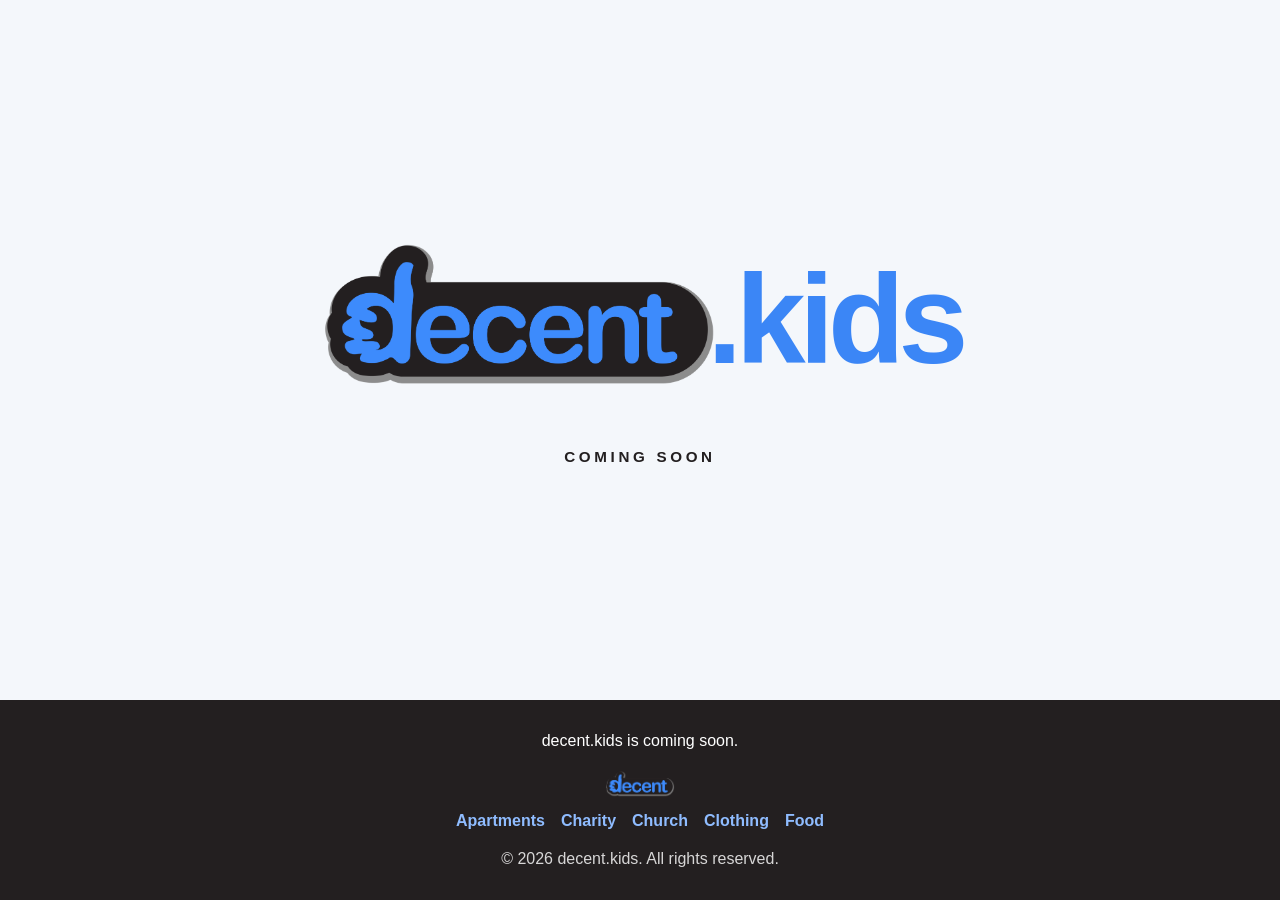
==== index.html @ 82543dea "Add decent.kids coming soon page" ====
<!doctype html>
<html lang="en">
  <head>
    <meta charset="utf-8" />
    <meta name="viewport" content="width=device-width, initial-scale=1" />
    <meta name="description" content="decent.kids is coming soon." />
    <meta name="theme-color" content="#f4f7fb" />
    <title>decent.kids — Coming Soon</title>
    <style>
      :root {
        color-scheme: light;
        --primary-color: #3b86f6;
        --text-color: #231f20;
        --background-color: #f4f7fb;
      }

      * {
        box-sizing: border-box;
      }

      html,
      body {
        min-height: 100%;
        margin: 0;
      }

      body {
        display: flex;
        flex-direction: column;
        min-height: 100svh;
        background: var(--background-color);
        color: var(--text-color);
        font-family: -apple-system, BlinkMacSystemFont, "Segoe UI", Roboto,
          "Helvetica Neue", Arial, sans-serif;
      }

      main {
        display: grid;
        flex: 1;
        place-items: center;
        padding: 2rem;
        text-align: center;
      }

      .coming-soon {
        display: flex;
        flex-direction: column;
        align-items: center;
        gap: clamp(1.25rem, 3vw, 2rem);
      }

      .wordmark {
        --logo-height: clamp(5rem, 16vw, 10rem);
        display: flex;
        align-items: baseline;
        justify-content: center;
        margin: 0;
        line-height: 1;
      }

      .wordmark__logo {
        display: block;
        width: auto;
        height: var(--logo-height);
      }

      .wordmark__extension {
        color: var(--primary-color);
        font-family: "Nunito", "Arial Rounded MT Bold", Arial, sans-serif;
        font-size: calc(var(--logo-height) * 0.785);
        font-weight: 800;
        letter-spacing: -0.05em;
        line-height: 1;
        margin-left: -0.1em;
        transform: translateY(calc(var(--logo-height) * -0.204));
      }

      .status {
        margin: 0;
        font-size: clamp(0.75rem, 1.4vw, 0.95rem);
        font-weight: 600;
        letter-spacing: 0.24em;
        text-transform: uppercase;
      }

      .container {
        width: 100%;
        max-width: 1200px;
        margin: 0 auto;
        padding: 0 20px;
      }

      .site-footer {
        margin-top: auto;
        padding: 2rem 0;
        background: var(--text-color);
        color: #ffffff;
      }

      .footer-content {
        text-align: center;
      }

      .footer-text {
        margin: 0 0 1.25rem;
      }

      .footer-decent {
        display: flex;
        flex-direction: column;
        align-items: center;
        gap: 0.85rem;
        margin-bottom: 1.25rem;
      }

      .footer-brand {
        display: inline-flex;
        align-items: center;
        justify-content: center;
      }

      .footer-logo-image {
        display: block;
        width: auto;
        height: 28px;
      }

      .footer-links {
        display: flex;
        flex-wrap: wrap;
        justify-content: center;
        gap: 1rem;
      }

      .footer-links a {
        color: #8fbcff;
        font-weight: 600;
        text-decoration: none;
        transition: color 0.3s, opacity 0.3s;
      }

      .footer-links a:hover {
        color: #c9ddff;
      }

      .footer-copyright {
        margin: 0;
        opacity: 0.82;
      }
    </style>
  </head>
  <body>
    <main>
      <section class="coming-soon" aria-labelledby="site-title">
        <h1 class="wordmark" id="site-title">
          <img
            class="wordmark__logo"
            src="assets/images/decent.png"
            alt="decent"
            width="4836"
            height="1926"
          /><span class="wordmark__extension">.kids</span>
        </h1>
        <p class="status">Coming Soon</p>
      </section>
    </main>
    <footer class="site-footer">
      <div class="container">
        <div class="footer-content">
          <p class="footer-text">decent.kids is coming soon.</p>
          <div class="footer-decent">
            <div class="footer-brand">
              <img src="assets/images/decent.png" alt="decent" class="footer-logo-image" />
            </div>
            <nav class="footer-links" aria-label="Other Decent sites">
              <a href="https://decent.apartments/" target="_blank" rel="noopener">Apartments</a>
              <a href="https://decent.charity/" target="_blank" rel="noopener">Charity</a>
              <a href="https://decent.church/" target="_blank" rel="noopener">Church</a>
              <a href="https://decent.clothing/" target="_blank" rel="noopener">Clothing</a>
              <a href="https://decent.food/" target="_blank" rel="noopener">Food</a>
            </nav>
          </div>
          <p class="footer-copyright">© 2026 decent.kids. All rights reserved.</p>
        </div>
      </div>
    </footer>
  </body>
</html>
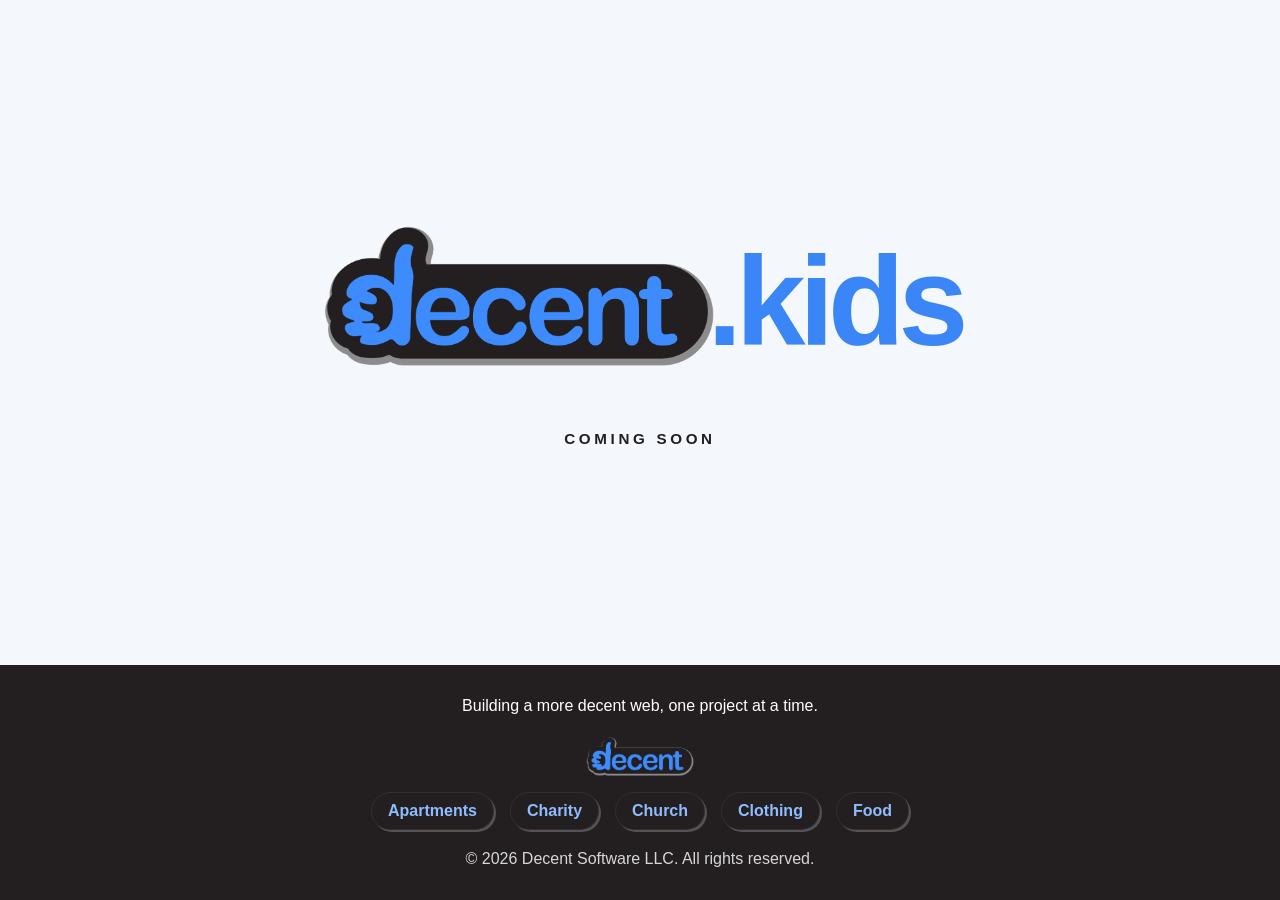
==== commit db71ffec: "Update footer branding" ====
--- a/index.html
+++ b/index.html
@@ -6,6 +6,15 @@
     <meta name="description" content="decent.kids is coming soon." />
     <meta name="theme-color" content="#f4f7fb" />
     <title>decent.kids — Coming Soon</title>
+    <!-- Google tag (gtag.js) -->
+    <script async src="https://www.googletagmanager.com/gtag/js?id=G-NG6X6RPVGX"></script>
+    <script>
+      window.dataLayer = window.dataLayer || [];
+      function gtag(){dataLayer.push(arguments);}
+      gtag('js', new Date());
+
+      gtag('config', 'G-NG6X6RPVGX');
+    </script>
     <style>
       :root {
         color-scheme: light;
@@ -122,7 +131,7 @@
       .footer-logo-image {
         display: block;
         width: auto;
-        height: 28px;
+        height: 44px;
       }
 
       .footer-links {
@@ -133,14 +142,22 @@
       }
 
       .footer-links a {
+        padding: 0.55rem 1rem;
+        border: 1px solid rgb(174 177 183 / 0.1);
+        border-radius: 999px;
+        background: transparent;
+        box-shadow: 2px 2px 0 rgb(174 177 183 / 0.35);
         color: #8fbcff;
+        font-family: "Nunito", "Arial Rounded MT Bold", Arial, sans-serif;
         font-weight: 600;
         text-decoration: none;
-        transition: color 0.3s, opacity 0.3s;
-      }
-
-      .footer-links a:hover {
+        transition: border-color 0.3s, color 0.3s;
+      }
+
+      .footer-links a:hover,
+      .footer-links a:focus-visible {
         color: #c9ddff;
+        border-color: #c9ddff;
       }
 
       .footer-copyright {
@@ -167,11 +184,11 @@
     <footer class="site-footer">
       <div class="container">
         <div class="footer-content">
-          <p class="footer-text">decent.kids is coming soon.</p>
+          <p class="footer-text">Building a more decent web, one project at a time.</p>
           <div class="footer-decent">
-            <div class="footer-brand">
+            <a class="footer-brand" href="https://decentsoftware.llc/" aria-label="Decent Software LLC">
               <img src="assets/images/decent.png" alt="decent" class="footer-logo-image" />
-            </div>
+            </a>
             <nav class="footer-links" aria-label="Other Decent sites">
               <a href="https://decent.apartments/" target="_blank" rel="noopener">Apartments</a>
               <a href="https://decent.charity/" target="_blank" rel="noopener">Charity</a>
@@ -180,7 +197,7 @@
               <a href="https://decent.food/" target="_blank" rel="noopener">Food</a>
             </nav>
           </div>
-          <p class="footer-copyright">© 2026 decent.kids. All rights reserved.</p>
+          <p class="footer-copyright">© 2026 Decent Software LLC. All rights reserved.</p>
         </div>
       </div>
     </footer>
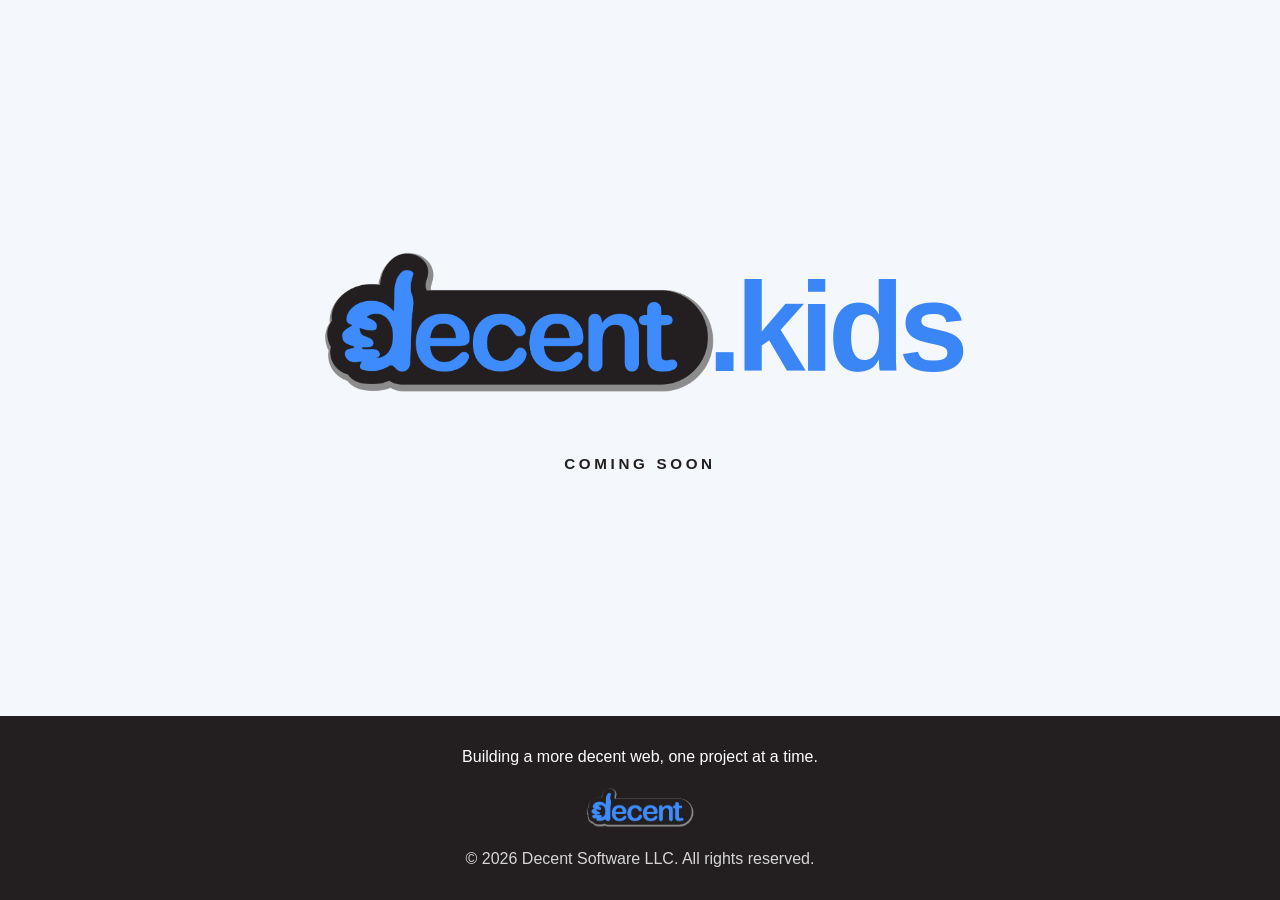
==== commit 14597211: "Remove footer site buttons" ====
--- a/index.html
+++ b/index.html
@@ -134,32 +134,6 @@
         height: 44px;
       }
 
-      .footer-links {
-        display: flex;
-        flex-wrap: wrap;
-        justify-content: center;
-        gap: 1rem;
-      }
-
-      .footer-links a {
-        padding: 0.55rem 1rem;
-        border: 1px solid rgb(174 177 183 / 0.1);
-        border-radius: 999px;
-        background: transparent;
-        box-shadow: 2px 2px 0 rgb(174 177 183 / 0.35);
-        color: #8fbcff;
-        font-family: "Nunito", "Arial Rounded MT Bold", Arial, sans-serif;
-        font-weight: 600;
-        text-decoration: none;
-        transition: border-color 0.3s, color 0.3s;
-      }
-
-      .footer-links a:hover,
-      .footer-links a:focus-visible {
-        color: #c9ddff;
-        border-color: #c9ddff;
-      }
-
       .footer-copyright {
         margin: 0;
         opacity: 0.82;
@@ -189,13 +163,6 @@
             <a class="footer-brand" href="https://decentsoftware.llc/" aria-label="Decent Software LLC">
               <img src="assets/images/decent.png" alt="decent" class="footer-logo-image" />
             </a>
-            <nav class="footer-links" aria-label="Other Decent sites">
-              <a href="https://decent.apartments/" target="_blank" rel="noopener">Apartments</a>
-              <a href="https://decent.charity/" target="_blank" rel="noopener">Charity</a>
-              <a href="https://decent.church/" target="_blank" rel="noopener">Church</a>
-              <a href="https://decent.clothing/" target="_blank" rel="noopener">Clothing</a>
-              <a href="https://decent.food/" target="_blank" rel="noopener">Food</a>
-            </nav>
           </div>
           <p class="footer-copyright">© 2026 Decent Software LLC. All rights reserved.</p>
         </div>
